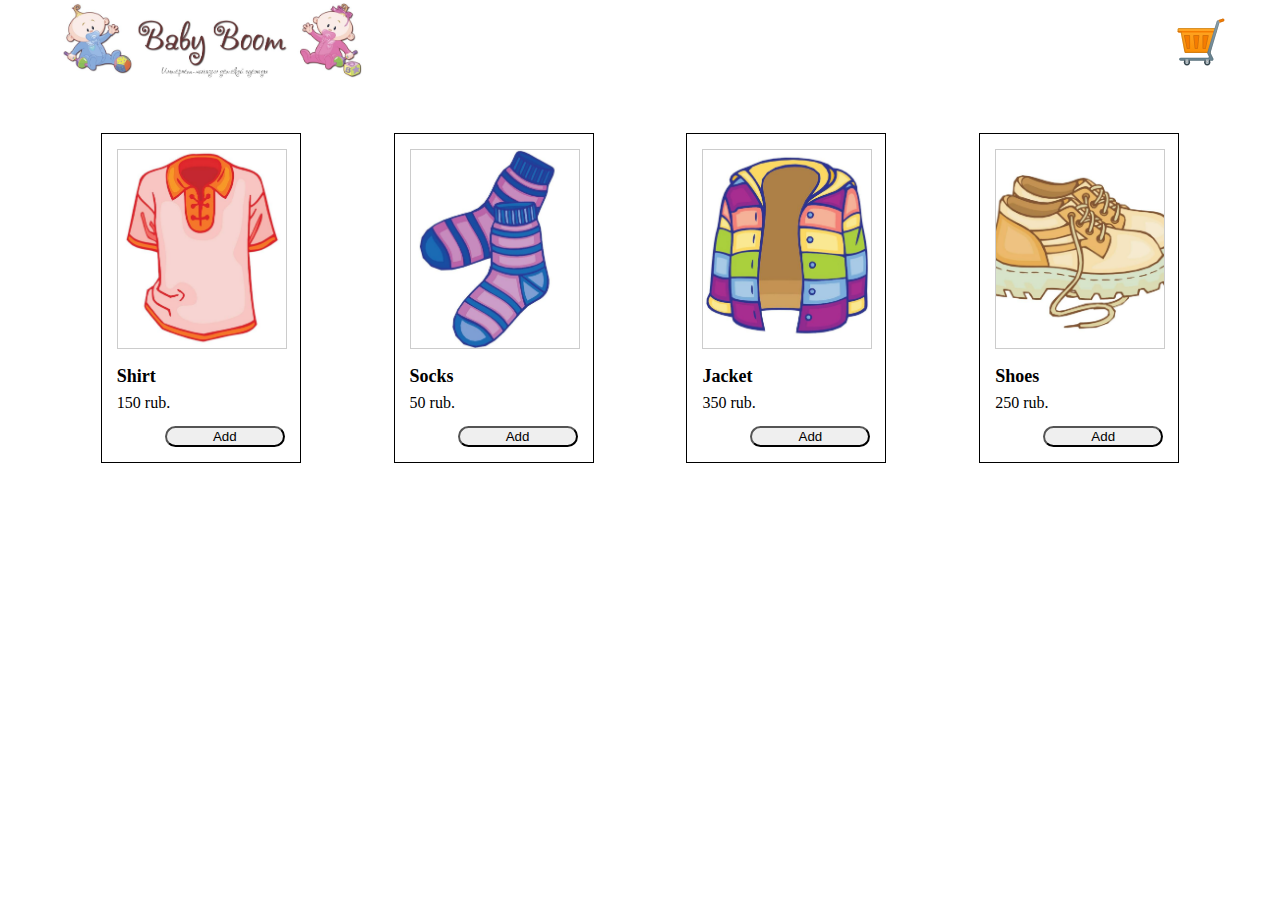
==== index.html @ 0b8ca7c4 "ДЗ второго урока" ====
<!DOCTYPE html>
<html>

<head>
  <title>eShop</title>
  <link rel="stylesheet" href="css/style.css">
</head>

<body class="page">
  <header class="header">
    <div class="container center-sb">
      <div class="logo">
        <a href="#"><img src="img/logo_baby.jpg" alt="" width="318" height="80"></a>
      </div>
      <a href="#cart-popup" class="cart-button">
        <svg class="icon-card">
          <use xlink:href="img/sprite.svg#card"></use>
        </svg>
      </a>
    </div> <!-- end container -->
  </header>
  <main>
    <div class="container">
      <div class="products"></div>
    </div>
  </main>

  <!-- +++++++++++++ Модальное окно карзины ++++++++++++++ -->
  <div id="cart-popup" class="cart-popup">
    <!-- <div class="cart-popup__body"> -->
    <div class="cart-popup__content">
      <div class="cart-popup__close">
        <svg class="cart-popup__btn-close">
          <use xlink:href="img/sprite.svg#close-black"></use>
        </svg>
      </div>
      <h3 class="cart-popup__title">Моя корзина товаров</h3>
      <p class="cart-popup__text">Товаров: <span class="cart-popup__text-bold"></span></p>
      <p class="cart-popup__text">на сумму: <span class="cart-popup__text-bold"></span></p>
      <ul class="cart-popup__list">
        <li class="cart-popup__list-item">
          <img src="img/good-1.jpg" alt="Изображение товара">
        </li>
        <li class="cart-popup__list-item">Платье</li>
        <li class="cart-popup__list-item">150 руб.</li>
        <li class="cart-popup__list-item">1</li>
        <li class="cart-popup__list-item">150 руб.</li>
        <li class="cart-popup__list-item cart-popup__list-item--delete" title="Удалить товар">
          <img class="cart-popup__delete" src="img/delete-from-cart.ico" alt="Удалить товар">
        </li>
      </ul>
      <button class="cart-popup__btn-buy">Оформить заказ</button>
    </div> <!-- end cart-popup__content-->
    <!-- </div> -->
  </div> <!-- end cart-popup-->

  <script src="js/main.js"></script>

</body>

</html>
---- css/style.css ----
/* http://meyerweb.com/eric/tools/css/reset/ 
   v2.0 | 20110126
   License: none (public domain)
*/
html,
body,
div,
span,
applet,
object,
iframe,
h1,
h2,
h3,
h4,
h5,
h6,
p,
blockquote,
pre,
a,
abbr,
acronym,
address,
big,
cite,
code,
del,
dfn,
em,
img,
ins,
kbd,
q,
s,
samp,
small,
strike,
strong,
sub,
sup,
tt,
var,
b,
u,
i,
center,
dl,
dt,
dd,
ol,
ul,
li,
fieldset,
form,
label,
legend,
table,
caption,
tbody,
tfoot,
thead,
tr,
th,
td,
article,
aside,
canvas,
details,
embed,
figure,
figcaption,
footer,
header,
hgroup,
menu,
nav,
output,
ruby,
section,
summary,
time,
mark,
audio,
video {
  margin: 0;
  padding: 0;
  border: 0;
  font-size: 100%;
  font: inherit;
  vertical-align: baseline;
}
/* HTML5 display-role reset for older browsers */
article,
aside,
details,
figcaption,
figure,
footer,
header,
hgroup,
menu,
nav,
section {
  display: block;
}
body {
  line-height: 1;
}
ol,
ul {
  list-style: none;
}
blockquote,
q {
  quotes: none;
}
blockquote:before,
blockquote:after,
q:before,
q:after {
  content: '';
  content: none;
}
table {
  border-collapse: collapse;
  border-spacing: 0;
}
* {
  box-sizing: border-box;
}
html,
body {
  height: 100%;
}
img {
  width: 100%;
  height: auto;
}
a {
  text-decoration: none;
}
picture {
  display: block;
  margin: 0;
  padding: 0;
  border: 0;
  line-height: 0;
}
svg {
  fill: currentColor;
  width: 100%;
}
.none {
  display: none;
}
.visualy-hidden {
  position: absolute;
  width: 1px;
  height: 1px;
  clip: rect(0 0 0 0);
}
.visually-hidden:not(:focus):not(:active) {
  position: absolute;
  width: 1px;
  height: 1px;
  margin: -1px;
  border: 0;
  padding: 0;
  white-space: nowrap;
  clip: rect(0 0 0 0);
  overflow: hidden;
}
.start-sb {
  display: flex;
  flex-wrap: wrap;
  justify-content: space-between;
  align-items: flex-start;
}
.start-sa {
  display: flex;
  flex-wrap: wrap;
  justify-content: space-around;
  align-items: flex-start;
}
.center-sb {
  display: flex;
  align-items: center;
  justify-content: space-between;
  height: 100%;
}
.header {
  width: 100%;
  margin-bottom: 50px;
}
.cart-button {
  width: 50px;
  height: 50px;
  cursor: pointer;
}
.icon-card {
  width: 100%;
  height: 100%;
}
.cart-popup {
  position: fixed;
  top: 0;
  left: 0;
  display: flex;
  justify-content: center;
  width: 100%;
  height: 100%;
  background-color: rgba(0, 0, 0, 0.7);
  opacity: 0;
  visibility: hidden;
  overflow-x: hidden;
  overflow-y: auto;
  transition: all 0.8s ease;
}
.cart-popup.open {
  opacity: 1;
  visibility: visible;
}
.cart-popup.open .cart-popup__content {
  opacity: 1;
  transform: translateY(0%);
  transition: transform 0.5s;
}
.cart-popup__content {
  position: relative;
  width: 80%;
  height: -webkit-fit-content;
  height: -moz-fit-content;
  height: fit-content;
  margin-top: 50px;
  margin-bottom: 50px;
  padding: 20px;
  background-color: #fff;
  opacity: 0;
  transform: perspective(600px) translate(0px, -100%) rotateX(45deg);
  transition: all 0.8s ease;
}
.cart-popup__title {
  margin-bottom: 30px;
  font-size: 30px;
  font-weight: bold;
  text-align: center;
}
.cart-popup__list {
  display: flex;
  flex-direction: column;
  align-content: space-around;
  flex-wrap: wrap;
  width: 100%;
  padding: 10px;
}
@media screen and (min-width: 992px) {
  .cart-popup__list {
    flex-direction: row;
  }
}
.cart-popup__list-item {
  display: flex;
  align-items: center;
  justify-content: center;
  flex-basis: 100px;
  flex-grow: 1;
  max-width: 300px;
  padding: 10px;
  border: 1px solid grey;
}
.cart-popup__delete {
  width: 50px;
}
.cart-popup__delete:hover {
  cursor: pointer;
}
.cart-popup__close {
  position: absolute;
  right: 10px;
  top: 10px;
  width: 30px;
  height: 30px;
}
.cart-popup__close:hover {
  cursor: pointer;
}
.cart-popup__btn-close {
  width: 100%;
  height: 100%;
}
.logo {
  width: 318px;
  height: auto;
}
.products {
  display: flex;
  justify-content: space-around;
  flex-wrap: wrap;
  width: 100%;
}
.products__item {
  width: 200px;
  margin-bottom: 20px;
  padding: 15px;
  border: 1px solid #000;
  box-sizing: border-box;
}
.products__item:hover {
  cursor: pointer;
}
.products__item-img {
  width: 170px;
  height: 200px;
  margin-bottom: 15px;
  -o-object-fit: cover;
     object-fit: cover;
  -o-object-position: center;
     object-position: center;
  border: 1px solid #ccc;
}
.products__item-title {
  font-size: 18px;
  font-weight: bold;
  margin: 0;
  margin-bottom: 10px;
}
.products__item-text {
  margin: 0;
  margin-bottom: 15px;
  font-style: 16px;
  font-weight: normal;
}
.products__item-btn {
  display: block;
  width: 120px;
  margin-left: auto;
  border-top-left-radius: 25px 25px;
  border-bottom-left-radius: 25px 25px;
  border-top-right-radius: 25px 25px;
  border-bottom-right-radius: 25px 25px;
}
.products__item-btn:hover {
  cursor: pointer;
  background-color: rgba(29, 221, 29, 0.856);
}
.container {
  width: 91.5%;
  max-width: 1200px;
  margin-left: auto;
  margin-right: auto;
}
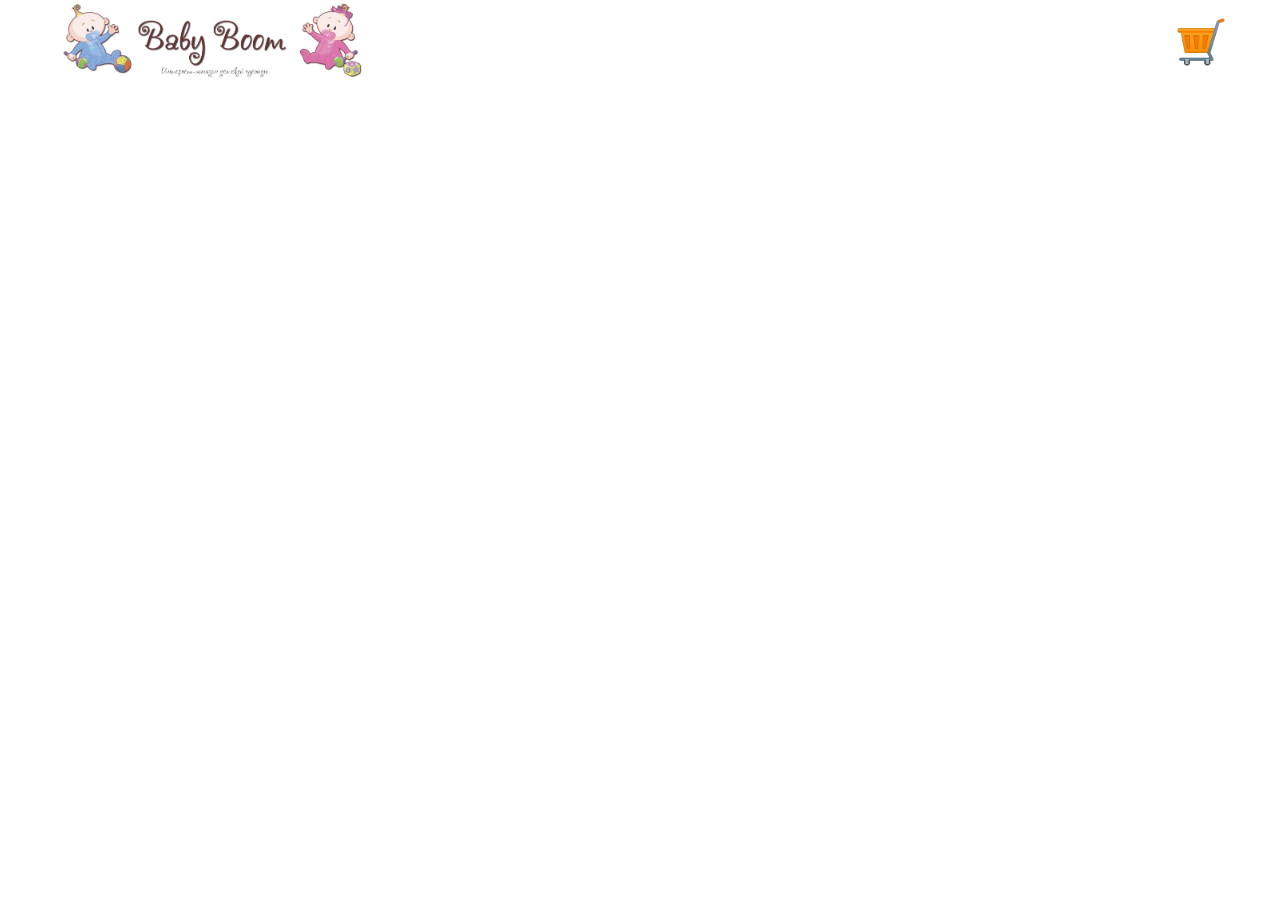
==== commit 1f6dc861: "lesson 3" ====
--- a/index.html
+++ b/index.html
@@ -13,9 +13,10 @@
         <a href="#"><img src="img/logo_baby.jpg" alt="" width="318" height="80"></a>
       </div>
       <a href="#cart-popup" class="cart-button">
-        <svg class="icon-card">
+        <img src="img/cart.png" alt="Корзина">
+        <!-- <svg class="icon-card">
           <use xlink:href="img/sprite.svg#card"></use>
-        </svg>
+        </svg> -->
       </a>
     </div> <!-- end container -->
   </header>
@@ -30,15 +31,16 @@
     <!-- <div class="cart-popup__body"> -->
     <div class="cart-popup__content">
       <div class="cart-popup__close">
-        <svg class="cart-popup__btn-close">
+        <img src="img/close_x.png" alt="Закрыть модальное окно">
+        <!-- <svg class="cart-popup__btn-close">
           <use xlink:href="img/sprite.svg#close-black"></use>
-        </svg>
+        </svg> -->
       </div>
       <h3 class="cart-popup__title">Моя корзина товаров</h3>
-      <p class="cart-popup__text">Товаров: <span class="cart-popup__text-bold"></span></p>
-      <p class="cart-popup__text">на сумму: <span class="cart-popup__text-bold"></span></p>
-      <ul class="cart-popup__list">
-        <li class="cart-popup__list-item">
+      <p class="cart-popup__text">Товаров: <span class="cart-popup__text-bold" id="countGoods"></span></p>
+      <p class="cart-popup__text">на сумму: <span class="cart-popup__text-bold" id="amount"></span></p>
+      <!-- <ul class="cart-popup__list"> -->
+        <!-- <li class="cart-popup__list-item">
           <img src="img/good-1.jpg" alt="Изображение товара">
         </li>
         <li class="cart-popup__list-item">Платье</li>
@@ -47,8 +49,8 @@
         <li class="cart-popup__list-item">150 руб.</li>
         <li class="cart-popup__list-item cart-popup__list-item--delete" title="Удалить товар">
           <img class="cart-popup__delete" src="img/delete-from-cart.ico" alt="Удалить товар">
-        </li>
-      </ul>
+        </li> -->
+      <!-- </ul> -->
       <button class="cart-popup__btn-buy">Оформить заказ</button>
     </div> <!-- end cart-popup__content-->
     <!-- </div> -->
